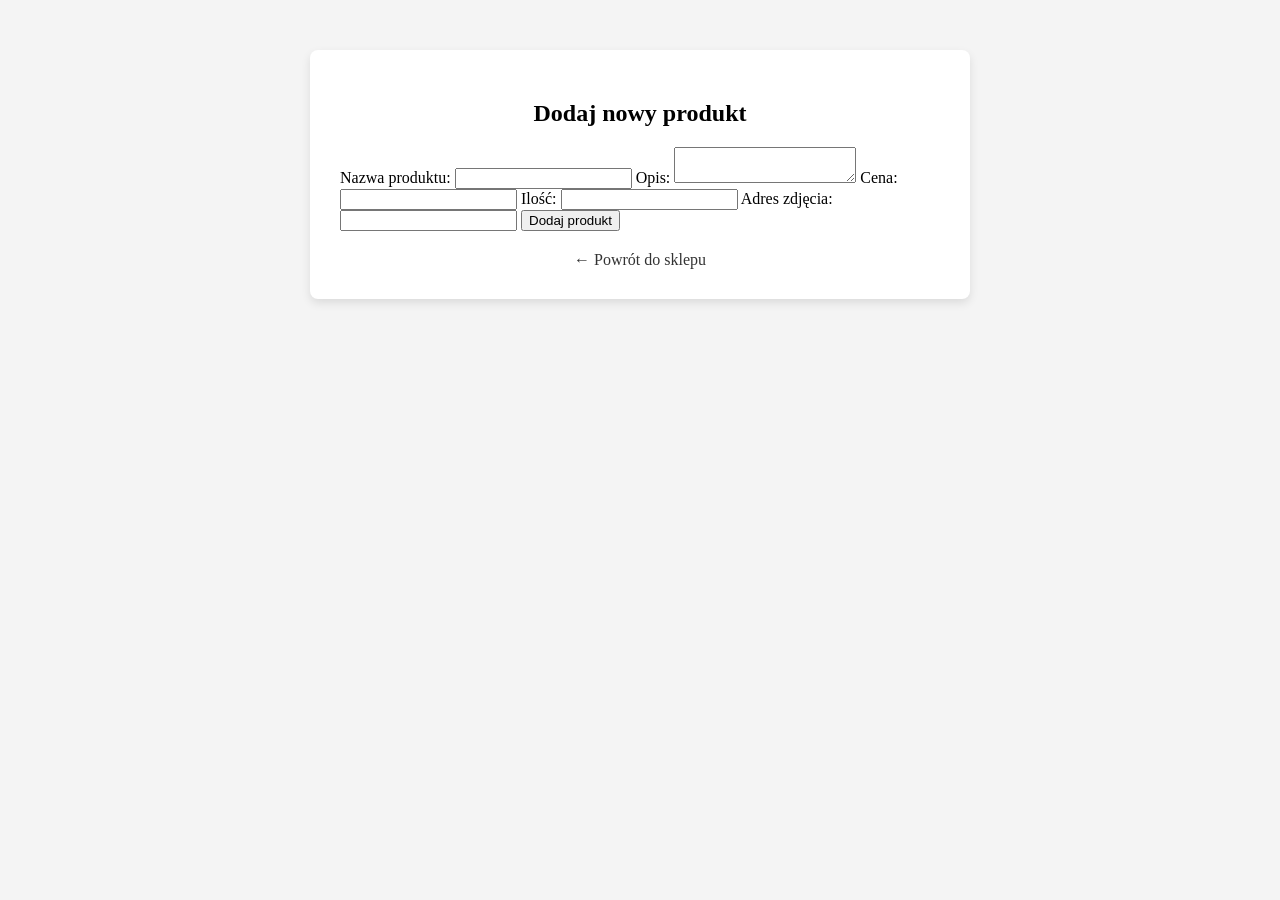
==== src/main/resources/static/admin.html @ 19e99833 "Feature: Complete Order Submission & Admin Management Setup" ====
<!DOCTYPE html>
<html lang="pl">
<head>
    <meta charset="UTF-8">
    <title>Panel Administratora</title>
    <link rel="stylesheet" href="/css/style.css">
    <style>
        body { background-color: #f4f4f4; }
        .admin-container { max-width: 600px; margin: 50px auto; background: white; padding: 30px; border-radius: 8px; box-shadow: 0 4px 10px rgba(0,0,0,0.1); }
        h2 { text-align: center; margin-bottom: 20px; }
        .back-link { display: block; margin-top: 20px; text-align: center; text-decoration: none; color: #333; }
    </style>
</head>
<body>

<div class="admin-container">
    <h2>Dodaj nowy produkt</h2>
    <form id="addProductForm">
        <label>Nazwa produktu:</label>
        <input type="text" id="name" name="name" required minlength="2" maxlength="50">

        <label>Opis:</label>
        <textarea id="description" name="description" required minlength="5" maxlength="500"></textarea>

        <label>Cena:</label>
        <input type="number" id="price" name="price" required min="0.01" step="0.01">

        <label>Ilość:</label>
        <input type="number" id="quantity" name="quantity" required min="0">

        <label>Adres zdjęcia:</label>
        <input type="text" id="imageUrl" name="imageUrl" required>

        <button type="submit">Dodaj produkt</button>
    </form>
    
    <a href="/" class="back-link">← Powrót do sklepu</a>
</div>

<script src="/js/admin.js"></script>
</body>
</html>
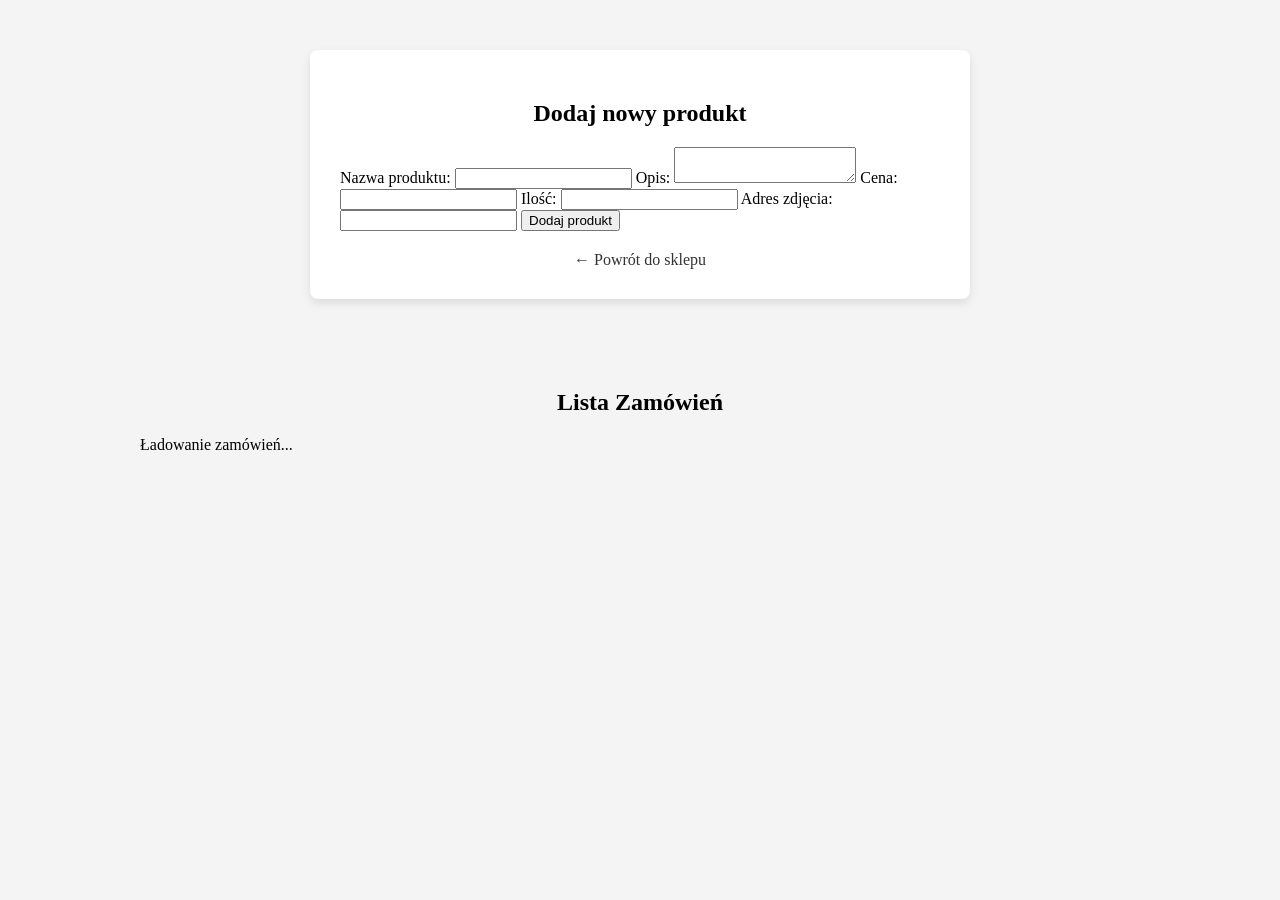
==== commit 0af3e8bb: "Fix: Final fix for OrderStatus Data Truncation and Enum processing (ACCEPT/DONE)" ====
--- a/src/main/resources/static/admin.html
+++ b/src/main/resources/static/admin.html
@@ -6,9 +6,17 @@
     <link rel="stylesheet" href="/css/style.css">
     <style>
         body { background-color: #f4f4f4; }
-        .admin-container { max-width: 600px; margin: 50px auto; background: white; padding: 30px; border-radius: 8px; box-shadow: 0 4px 10px rgba(0,0,0,0.1); }
+        .admin-container { max-width: 600px; margin: 50px auto; background: white; padding: 30px; border-radius: 8px; box-shadow: 0 4px 10px rgba(0,0,0,0.1); margin-bottom: 30px; }
         h2 { text-align: center; margin-bottom: 20px; }
         .back-link { display: block; margin-top: 20px; text-align: center; text-decoration: none; color: #333; }
+        
+        /* Style dla listy zamówień */
+        #orders-container { max-width: 1000px; margin: 50px auto; padding: 20px; }
+        .order-card { background: white; padding: 20px; margin-bottom: 20px; border-radius: 8px; box-shadow: 0 2px 5px rgba(0,0,0,0.1); border-left: 5px solid #ff6b6b; }
+        .order-card h3 { color: #1e1f26; margin-top: 0; }
+        .order-card ul { list-style: none; padding-left: 0; }
+        .order-card li { margin-bottom: 5px; font-size: 0.9em; }
+        .status-button { background-color: #1e1f26; color: white; border: none; padding: 8px 15px; border-radius: 4px; cursor: pointer; margin-top: 10px; }
     </style>
 </head>
 <body>
@@ -37,6 +45,11 @@
     <a href="/" class="back-link">← Powrót do sklepu</a>
 </div>
 
+<div id="orders-container">
+    <h2>Lista Zamówień</h2>
+    <p id="loading-message">Ładowanie zamówień...</p>
+    </div>
+
 <script src="/js/admin.js"></script>
 </body>
 </html>
